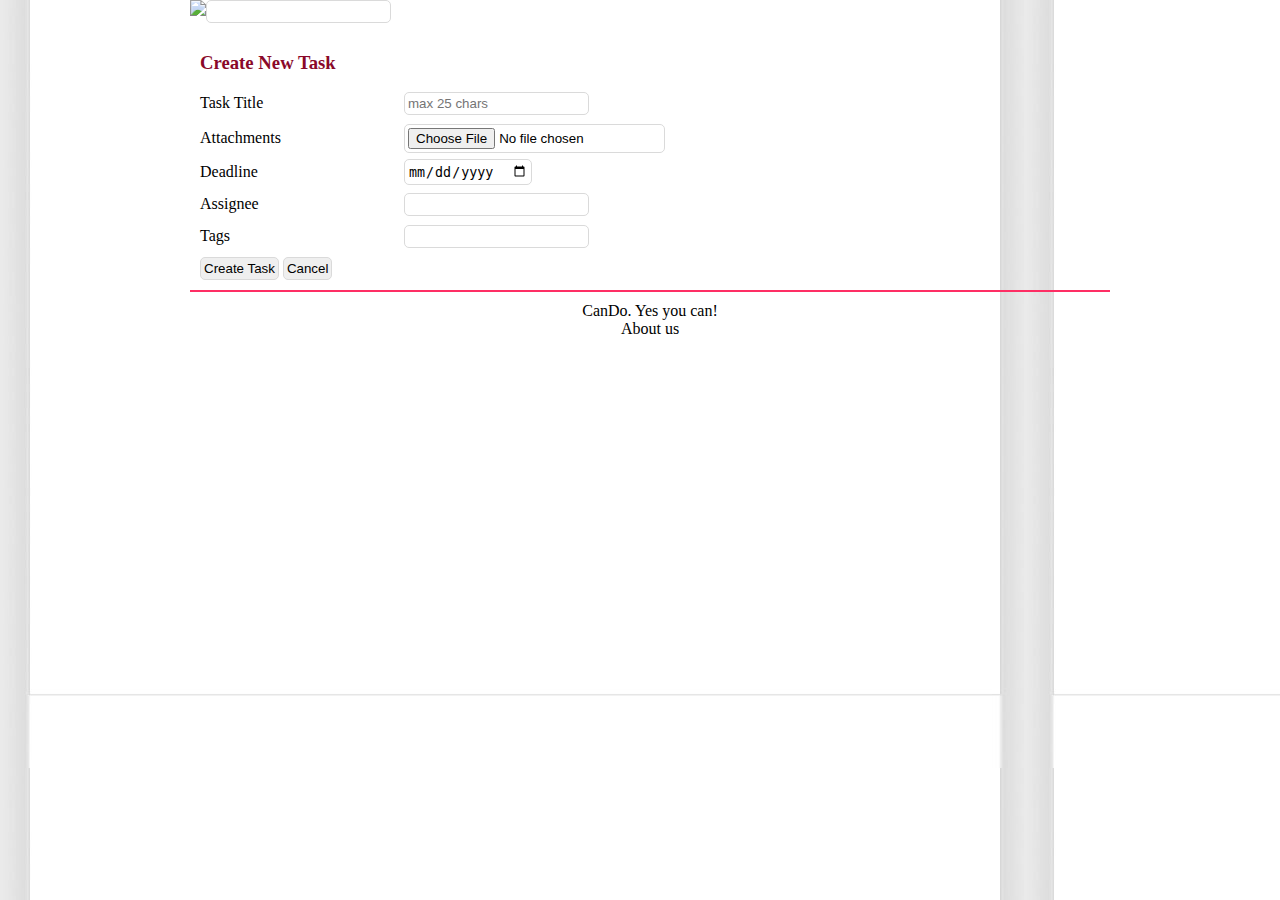
==== src/buattugas.html @ 99f20a66 "Update src/buattugas.html" ====
<!--
To change this template, choose Tools | Templates
and open the template in the editor.
-->
<!DOCTYPE html>
<html>
    <head>
        <title>Create New Task -- CanDo</title>
        <meta http-equiv="Content-Type" content="text/html; charset=UTF-8">
        <link rel="stylesheet" href="style.css" type="text/css"/>
    </head>
    <body>
        <div class ="header" id="headerother">
    			<img src="images/LogoPNG.png" align = "left">
				<input type="text" name="search" class="sfield" value="" align = "right">
				</form>

		</div>	
        <div class="body">
            <div class="contents">
                <h3>Create New Task</h3>
                <label>Task Title </label>
                <!-- to do: hanya huruf dan angka, dan max25 karakter -->
                <input type="text" name="nama tugas" placeholder="max 25 chars">
                <br>
                <label>Attachments </label>
                <input type="file">
                <br>
                <label>Deadline </label>
                <input type="date">
                <!-- to do: kalender jangan hanya di chrome saja -->
                <br>
                <label>Assignee </label>
                <input type="text">
                <br>
                <label>Tags </label>
                <!-- to do: multiple input, dipisah dengan koma -->
                <input type="text">
                <br>
                <input type = "submit" value = "Create Task">
                <input type = "submit" value = "Cancel">
            </div>
        </div>
        <footer>
            CanDo. Yes you can!
            <br>
            About us
        </footer>
    </body>
</html>
---- src/style.css ----
body{
	margin: 0 auto 0 auto;
	width: 900px;
	font-family: calibri;
	background-image : url(images/Background.jpg);
}

h1{
	font-family: calibri;
	margin: 0px;
}

h3{	
	color:#8A0829;
}

label{
	display: inline-block;
	width: 200px;
	height: 30px;
}

a {
	color: #636363;
}

.namatugas {
    font-size: 30px;
    font-weight: bold;
    color: darkslategrey;
}

.commenttugas {

}

.atributtugas {
    font-weight: bold;
}


.body {
	width: 900px;
}

.contents{
	width: 700px;
	float: left;
	padding: 10px;
}

.catagories {
	float: left;
	width: 170px;
	padding: 10px;
}

header { 
   height : 75px;
   width : 900px;
	border-bottom: solid 2px #FE2E64;
	border-top: solid 0px #FE2E64;
   padding-top: 5px;
   padding-bottom: 5px;
}

footer{
	width : 900px;
	text-align: center;
	border-top: solid 2px #FE2E64;
	clear: both;
	padding:10px;
}

.profpic {

	width:300px;
	float:left;
	clear: both;
	margin-right: 20px;
}

.dataUser{
	float:left;
	width:400px;
	clear: both;
}

.task {
	width: 230px;
	float:left;
	clear: both;
	padding:20px;

}

.profile {
	width:900px;
	height:370px;
}

.nama{
	padding-left: 10px;
	font-size: 60px;
}

.atribut{
	padding-left: 10px;
	font-size: 32px;
}

#loginbutton {
	-moz-box-shadow:inset 0px 1px 0px 0px #97c4fe;
	-webkit-box-shadow:inset 0px 1px 0px 0px #97c4fe;
	box-shadow:inset 0px 1px 0px 0px #97c4fe;
	background:-webkit-gradient( linear, left top, left bottom, color-stop(0.05, #3d94f6), color-stop(1, #1e62d0) );
	background:-moz-linear-gradient( center top, #3d94f6 5%, #1e62d0 100% );
	filter:progid:DXImageTransform.Microsoft.gradient(startColorstr='#3d94f6', endColorstr='#1e62d0');
	background-color:#3d94f6;
	-moz-border-radius:6px;
	-webkit-border-radius:6px;
	border-radius:6px;
	border:1px solid #337fed;
	display:inline-block;
	color:#ffffff;
	font-family:arial;
	font-size:15px;
	font-weight:bold;
	padding:6px 24px;
	text-decoration:none;
	text-shadow:1px 1px 0px #1570cd;
}#loginbutton:hover {
	background:-webkit-gradient( linear, left top, left bottom, color-stop(0.05, #1e62d0), color-stop(1, #3d94f6) );
	background:-moz-linear-gradient( center top, #1e62d0 5%, #3d94f6 100% );
	filter:progid:DXImageTransform.Microsoft.gradient(startColorstr='#1e62d0', endColorstr='#3d94f6');
	background-color:#1e62d0;
}#loginbutton:active {
	position:relative;
	top:1px;
}

#registerbutton{
	-moz-box-shadow:inset 0px 1px 0px 0px #f7c5c0;
	-webkit-box-shadow:inset 0px 1px 0px 0px #f7c5c0;
	box-shadow:inset 0px 1px 0px 0px #f7c5c0;
	background:-webkit-gradient( linear, left top, left bottom, color-stop(0.05, #FF0040), color-stop(1, #FE2E64) );
	background:-moz-linear-gradient( center top, #FF00405%, #FE2E64100% );
	filter:progid:DXImageTransform.Microsoft.gradient(startColorstr='#FF0040', endColorstr='#FE2E64');
	background-color:#FF0040;
	-moz-border-radius:3px;
	-webkit-border-radius:3px;
	border-radius:3px;
	border:1px solid #d83526;
	display:inline-block;
	color:#ffffff;
	font-family:arial;
	font-size:15px;
	font-weight:bold;
	padding:6px 33px;
	text-decoration:none;
	text-shadow:1px 1px 0px #b23e35;
}
#registerbutton:hover {
	background:-webkit-gradient( linear, left top, left bottom, color-stop(0.05, #e4685d), color-stop(1, #fc8d83) );
	background:-moz-linear-gradient( center top, #e4685d 5%, #fc8d83 100% );
	filter:progid:DXImageTransform.Microsoft.gradient(startColorstr='#e4685d', endColorstr='#fc8d83');
	background-color:#e4685d;
}
#registerbutton:active {
	position:relative;
	top:1px;
}

#loginform {
	width:400px;
	float: left;
	padding: 10px;
}

.registerform {
	width:400px;
	float: left;
	padding: 10px;
}

input {
    border:1px solid #dadada;
    border-radius:5px;
    padding:3px; 
}

input:focus { 
    outline:none;
    border-color:#9ecaed;
    box-shadow:0 0 5px #9ecaed;
}

#calender {
	width: 141px;
	padding: 0;
	margin: 0;
	border-left: 1px solid #A2ADBC;
	font: normal 12px/20px "Trebuchet MS", Verdana, Arial, Helvetica, sans-serif;
	color: #616B76;
	text-align: center;
	background-color: #fff;
}
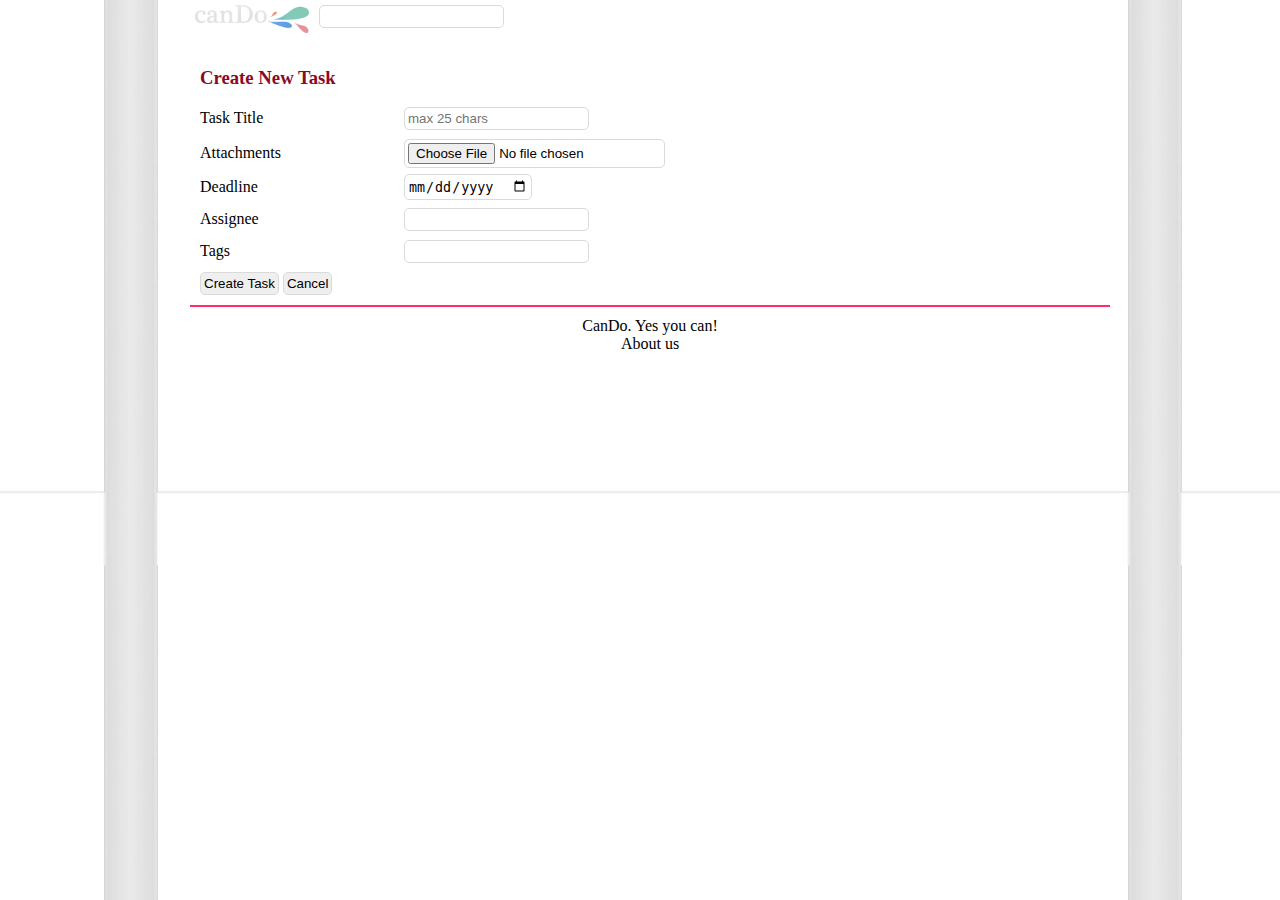
==== commit fbdd99f7: "Update style css" ====
--- a/src/buattugas.html
+++ b/src/buattugas.html
@@ -11,9 +11,8 @@
     </head>
     <body>
         <div class ="header" id="headerother">
-    			<img src="images/LogoPNG.png" align = "left">
+    			<img src="images/Logo.png" class="logosmall">
 				<input type="text" name="search" class="sfield" value="" align = "right">
-				</form>
 
 		</div>	
         <div class="body">
--- a/src/style.css
+++ b/src/style.css
@@ -3,6 +3,7 @@
 	width: 900px;
 	font-family: calibri;
 	background-image : url(images/Background.jpg);
+	background-position: center;
 }
 
 h1{
@@ -41,6 +42,7 @@
 
 .body {
 	width: 900px;
+	clear:both;
 }
 
 .contents{
@@ -53,6 +55,11 @@
 	float: left;
 	width: 170px;
 	padding: 10px;
+}
+
+#headerother{
+	width: 900px;
+	height: 38px;
 }
 
 header { 
@@ -107,6 +114,11 @@
 .atribut{
 	padding-left: 10px;
 	font-size: 32px;
+}
+
+.sfield{
+	margin:5px;
+	float:left;
 }
 
 #loginbutton {
@@ -183,6 +195,13 @@
 	padding: 10px;
 }
 
+.logosmall{
+	margin:5px;
+	float:left;
+	height:28px;
+
+}
+
 input {
     border:1px solid #dadada;
     border-radius:5px;
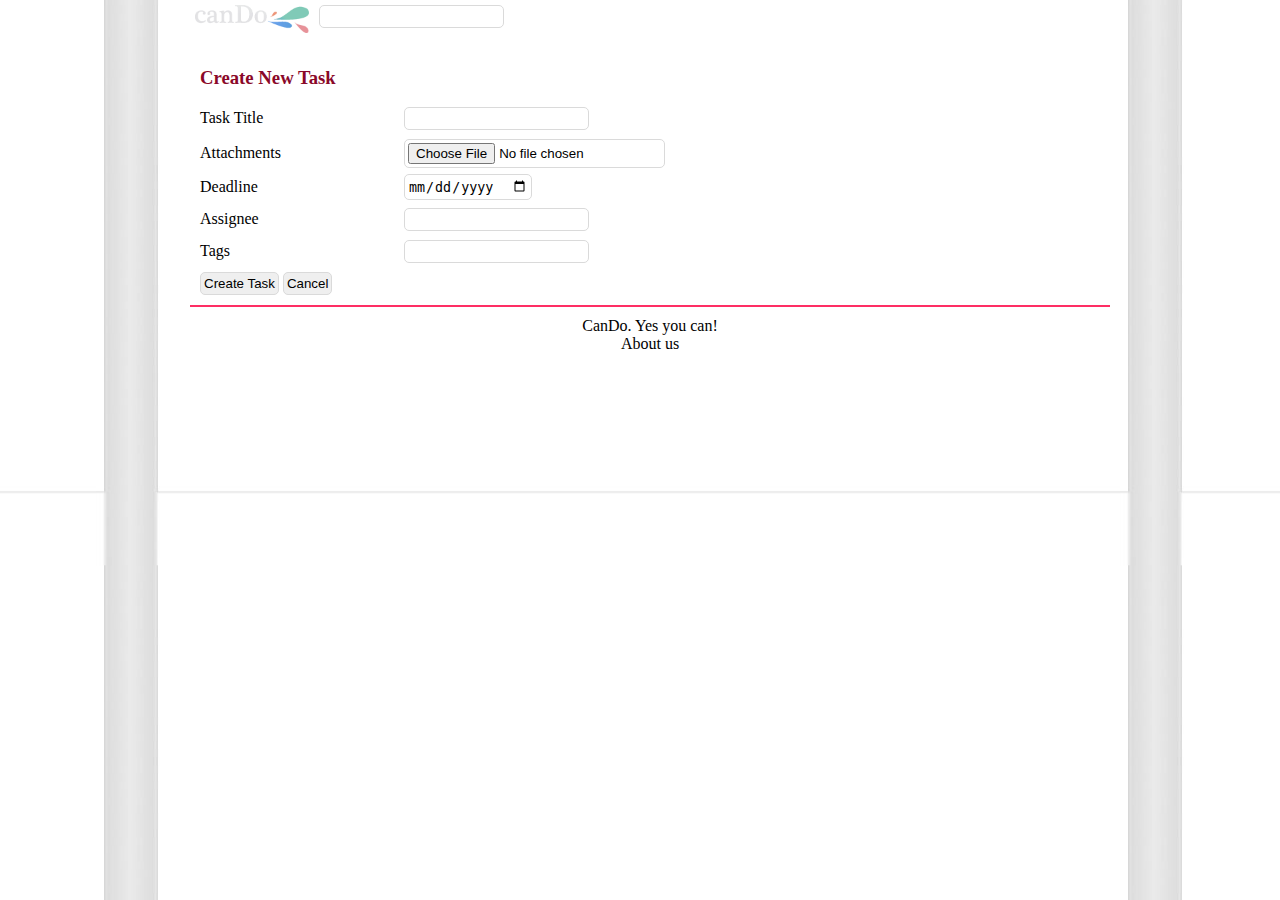
==== commit 8415a492: "mengganti halaman untuk alamat index dan dasboard" ====
--- a/src/buattugas.html
+++ b/src/buattugas.html
@@ -8,6 +8,7 @@
         <title>Create New Task -- CanDo</title>
         <meta http-equiv="Content-Type" content="text/html; charset=UTF-8">
         <link rel="stylesheet" href="style.css" type="text/css"/>
+        <script type="text/javascript" src="buattugas.js"></script>
     </head>
     <body>
         <div class ="header" id="headerother">
@@ -20,7 +21,7 @@
                 <h3>Create New Task</h3>
                 <label>Task Title </label>
                 <!-- to do: hanya huruf dan angka, dan max25 karakter -->
-                <input type="text" name="nama tugas" placeholder="max 25 chars">
+                <input type="text" id="namatugas">
                 <br>
                 <label>Attachments </label>
                 <input type="file">
@@ -36,8 +37,8 @@
                 <!-- to do: multiple input, dipisah dengan koma -->
                 <input type="text">
                 <br>
-                <input type = "submit" value = "Create Task">
-                <input type = "submit" value = "Cancel">
+                <input type = "submit" value = "Create Task"    onclick="validateForm()">
+                <input type = "submit" value = "Cancel" onclick="cancel()">
             </div>
         </div>
         <footer>
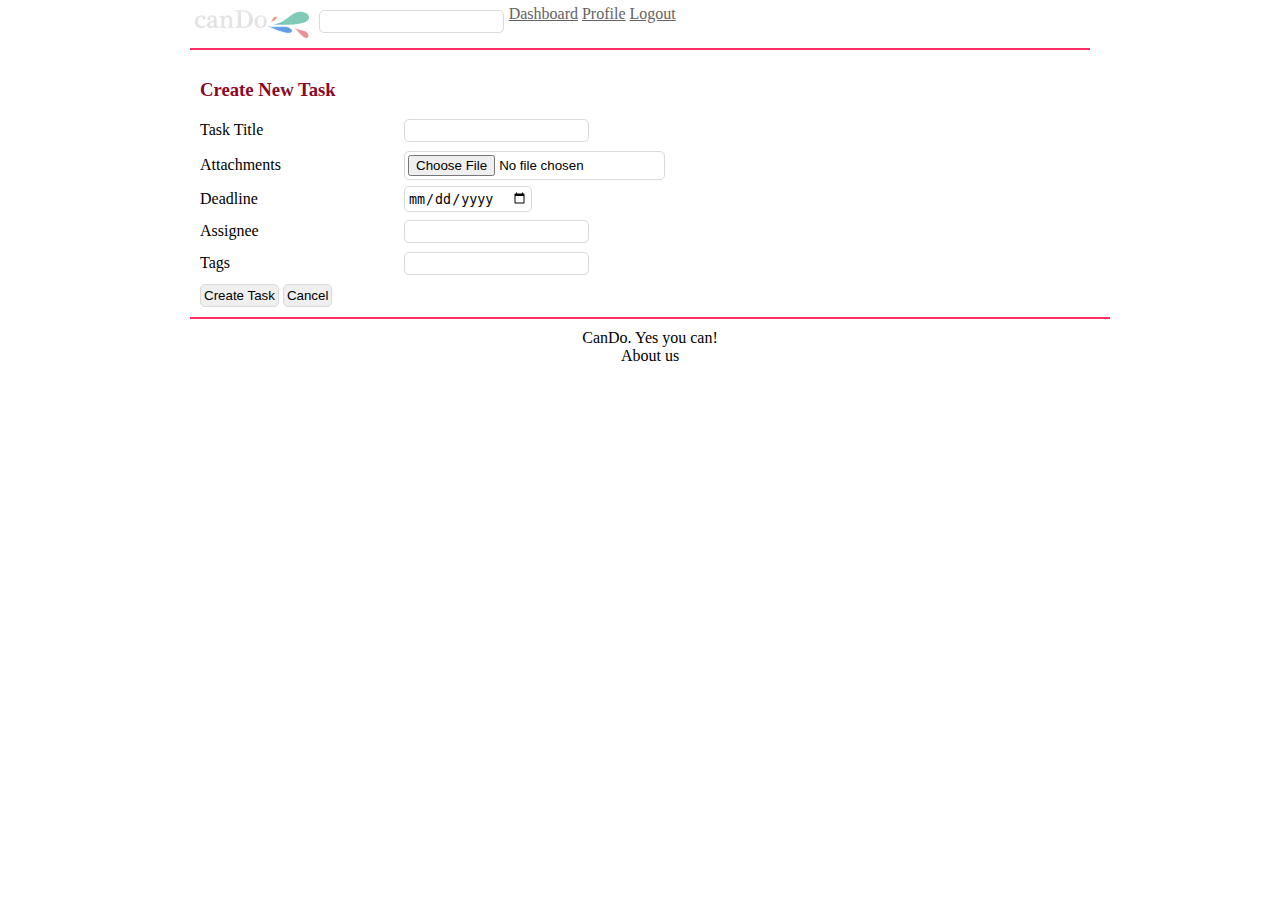
==== commit 347bfdf1: "Edit header" ====
--- a/src/buattugas.html
+++ b/src/buattugas.html
@@ -11,17 +11,20 @@
         <script type="text/javascript" src="buattugas.js"></script>
     </head>
     <body>
-        <div class ="header" id="headerother">
+        <header id="headerother">
     			<img src="images/Logo.png" class="logosmall">
 				<input type="text" name="search" class="sfield" value="" align = "right">
+                <a href="dashboard.html">Dashboard</a>
+                <a href="halamanProfil.html">Profile</a>
+                <a href="index.html">Logout</a>
 
-		</div>	
+		</header>	
         <div class="body">
             <div class="contents">
                 <h3>Create New Task</h3>
                 <label>Task Title </label>
                 <!-- to do: hanya huruf dan angka, dan max25 karakter -->
-                <input type="text" id="namatugas">
+                <input type="text" id="namatugas" required>
                 <br>
                 <label>Attachments </label>
                 <input type="file">
--- a/src/style.css
+++ b/src/style.css
@@ -2,8 +2,7 @@
 	margin: 0 auto 0 auto;
 	width: 900px;
 	font-family: calibri;
-	background-image : url(images/Background.jpg);
-	background-position: center;
+	
 }
 
 h1{
@@ -53,7 +52,7 @@
 
 .catagories {
 	float: left;
-	width: 170px;
+	width: 160px;
 	padding: 10px;
 }
 
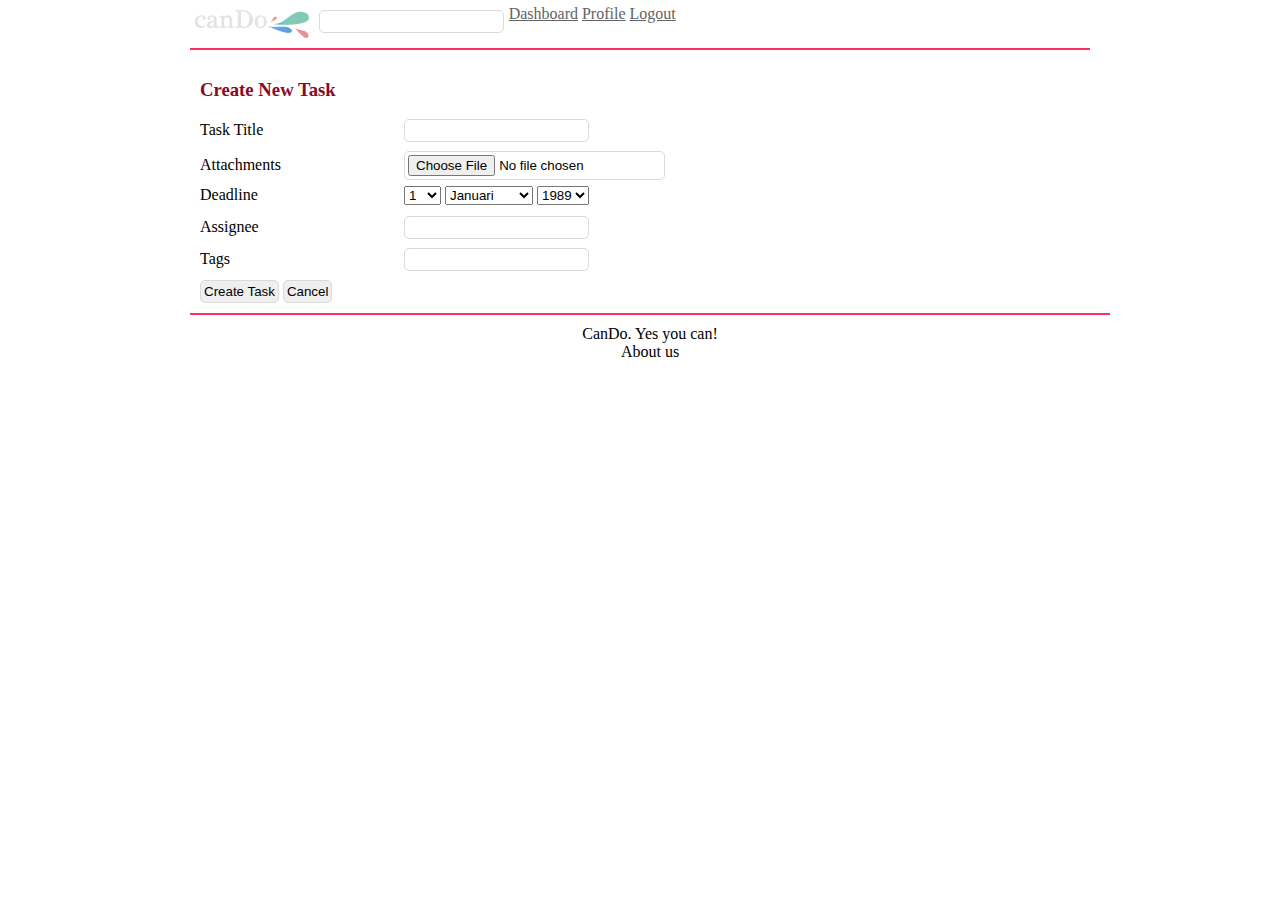
==== commit c57d3374: "finishing, penampahan skrip untuk memenuhi spek" ====
--- a/src/buattugas.html
+++ b/src/buattugas.html
@@ -30,7 +30,75 @@
                 <input type="file">
                 <br>
                 <label>Deadline </label>
-                <input type="date">
+                <select name="Tanggal">
+                <option value="1" selected="">1</option>
+                <option value="2" >2</option>
+                <option value="3">3</option>
+                <option value="4" >4</option>
+                <option value="5" >5</option>
+                <option value="6" >6</option>
+                <option value="7" >7</option>
+                <option value="8" >8</option>
+                <option value="9" >9</option>
+                <option value="10" >10</option>
+                <option value="11" >11</option>
+                <option value="12" >12</option>
+                <option value="13" >13</option>
+                <option value="14" >14</option>
+                <option value="15" >15</option>
+                <option value="16" >16</option>
+                <option value="17" >17</option>
+                <option value="18" >18</option>
+                <option value="19" >19</option>
+                <option value="20" >20</option>
+                <option value="21" >21</option>
+                <option value="22" >22</option>
+                <option value="23" >23</option>
+                <option value="24" >24</option>
+                <option value="25" >25</option>
+                <option value="26" >26</option>
+                <option value="27" >27</option>
+                <option value="28" >28</option>
+                <option value="29" >29</option>
+                <option value="30" >30</option>
+                <option value="31" >31</option>
+            </select>
+            <select name="Bulan">
+                <option value="Januari" selected="">Januari</option>
+                <option value="Februari" >Februari</option>
+                <option value="Maret">Maret</option>
+                <option value="April" >April</option>
+                <option value="Mei" >Mei</option>
+                <option value="Juni" >Juni</option>
+                <option value="Juli" >Juli</option>
+                <option value="Agustus" >Agustus</option>
+                <option value="September" >September</option>
+                <option value="Oktober" >Oktober</option>
+                <option value="November" >November</option>
+                <option value="Desember" >Desember</option>
+            </select>
+            <select name="Tahun">
+                <option value="1989" selected="">1989</option>
+                <option value="1990" >1990</option>
+                <option value="1991" >1991</option>
+                <option value="1992" >1992</option>
+                <option value="1993" >1993</option>
+                <option value="1994" >1994</option>
+                <option value="1995" >1995</option>
+                <option value="1996" >1996</option>
+                <option value="1997" >1997</option>
+                <option value="1998" >1998</option>
+                <option value="1999" >1999</option>
+                <option value="2000" >2000</option>
+                <option value="2001" >2001</option>
+                <option value="2002" >2002</option>
+                <option value="2003" >2003</option>
+                <option value="2004" >2004</option>
+                <option value="2005" >2005</option>
+                <option value="2006" >2006</option>
+                <option value="2007" >2007</option>
+                <option value="2008" >2008</option>
+            </select>
                 <!-- to do: kalender jangan hanya di chrome saja -->
                 <br>
                 <label>Assignee </label>
--- a/src/style.css
+++ b/src/style.css
@@ -94,7 +94,6 @@
 
 .task {
 	width: 230px;
-	float:left;
 	clear: both;
 	padding:20px;
 
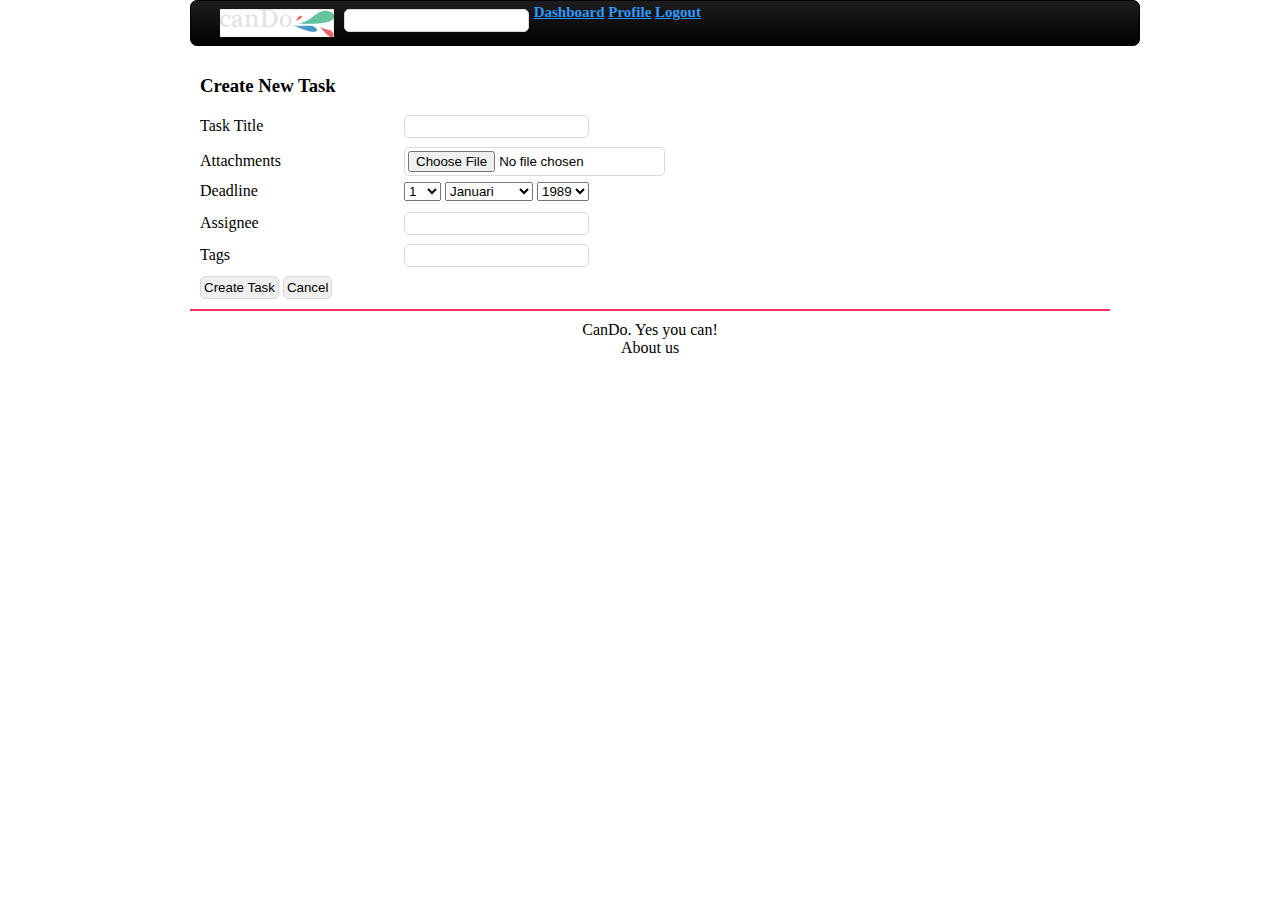
==== commit 68703595: "Update src/buattugas.html" ====
--- a/src/buattugas.html
+++ b/src/buattugas.html
@@ -6,6 +6,7 @@
 <html>
     <head>
         <title>Create New Task -- CanDo</title>
+        <meta name="viewport" content="width=device-width; initial-scale=1.0; maximum-scale=1.0;">
         <meta http-equiv="Content-Type" content="text/html; charset=UTF-8">
         <link rel="stylesheet" href="style.css" type="text/css"/>
         <script type="text/javascript" src="buattugas.js"></script>
@@ -27,7 +28,7 @@
                 <input type="text" id="namatugas" required>
                 <br>
                 <label>Attachments </label>
-                <input type="file">
+                <input type="file" id="inputattachment" >
                 <br>
                 <label>Deadline </label>
                 <select name="Tanggal">
@@ -106,7 +107,7 @@
                 <br>
                 <label>Tags </label>
                 <!-- to do: multiple input, dipisah dengan koma -->
-                <input type="text">
+                <input type="text" id="inputtags">
                 <br>
                 <input type = "submit" value = "Create Task"    onclick="validateForm()">
                 <input type = "submit" value = "Cancel" onclick="cancel()">
--- a/src/style.css
+++ b/src/style.css
@@ -11,7 +11,7 @@
 }
 
 h3{	
-	color:#8A0829;
+	color:#000000;
 }
 
 label{
@@ -20,8 +20,9 @@
 	height: 30px;
 }
 
+
 a {
-	color: #636363;
+	color: #2E9AFE;
 }
 
 .namatugas {
@@ -44,6 +45,12 @@
 	clear:both;
 }
 
+.bodyla {
+	width: 900px;
+	height: 250px;
+	clear:both;
+}
+
 .contents{
 	width: 700px;
 	float: left;
@@ -59,6 +66,23 @@
 #headerother{
 	width: 900px;
 	height: 38px;
+	-moz-box-shadow:inset 0px 1px 0px 0px #1C1C1C;
+	-webkit-box-shadow:inset 0px 1px 0px 0px #1C1C1C;
+	box-shadow:inset 0px 1px 0px 0px #1C1C1C;
+	background:-webkit-gradient( linear, left top, left bottom, color-stop(0.05, #1C1C1C), color-stop(1, #000000) );
+	background:-moz-linear-gradient( center top, #1C1C1C 5%, #000000 100%);
+	filter:progid:DXImageTransform.Microsoft.gradient(startColorstr='#1C1C1C', endColorstr='#000000');
+	background-color:#000000;
+	-moz-border-radius:7px;
+	-webkit-border-radius:7px;
+	border-radius:7px;
+	border:1px solid #000000;
+	display:inline-block;
+	color:#ffffff;
+	font-family:calibri;
+	font-size:15px;
+	font-weight:bold;
+	padding:3px 24px;
 }
 
 header { 
@@ -139,7 +163,9 @@
 	padding:6px 24px;
 	text-decoration:none;
 	text-shadow:1px 1px 0px #1570cd;
-}#loginbutton:hover {
+}
+
+#loginbutton:hover {
 	background:-webkit-gradient( linear, left top, left bottom, color-stop(0.05, #1e62d0), color-stop(1, #3d94f6) );
 	background:-moz-linear-gradient( center top, #1e62d0 5%, #3d94f6 100% );
 	filter:progid:DXImageTransform.Microsoft.gradient(startColorstr='#1e62d0', endColorstr='#3d94f6');
@@ -212,13 +238,27 @@
     box-shadow:0 0 5px #9ecaed;
 }
 
-#calender {
-	width: 141px;
-	padding: 0;
-	margin: 0;
-	border-left: 1px solid #A2ADBC;
-	font: normal 12px/20px "Trebuchet MS", Verdana, Arial, Helvetica, sans-serif;
-	color: #616B76;
-	text-align: center;
-	background-color: #fff;
-}
+#alltask{
+
+	position: fixed;
+}
+
+#dapurtask{
+	position: fixed;
+	visibility: hidden;
+}
+
+#sekolahtask{
+	position: fixed;
+	visibility: hidden;
+}
+
+#personaltask{
+	position: fixed;
+	visibility: hidden;
+}
+
+#pentingtask{
+	position: fixed;
+	visibility: hidden;
+}
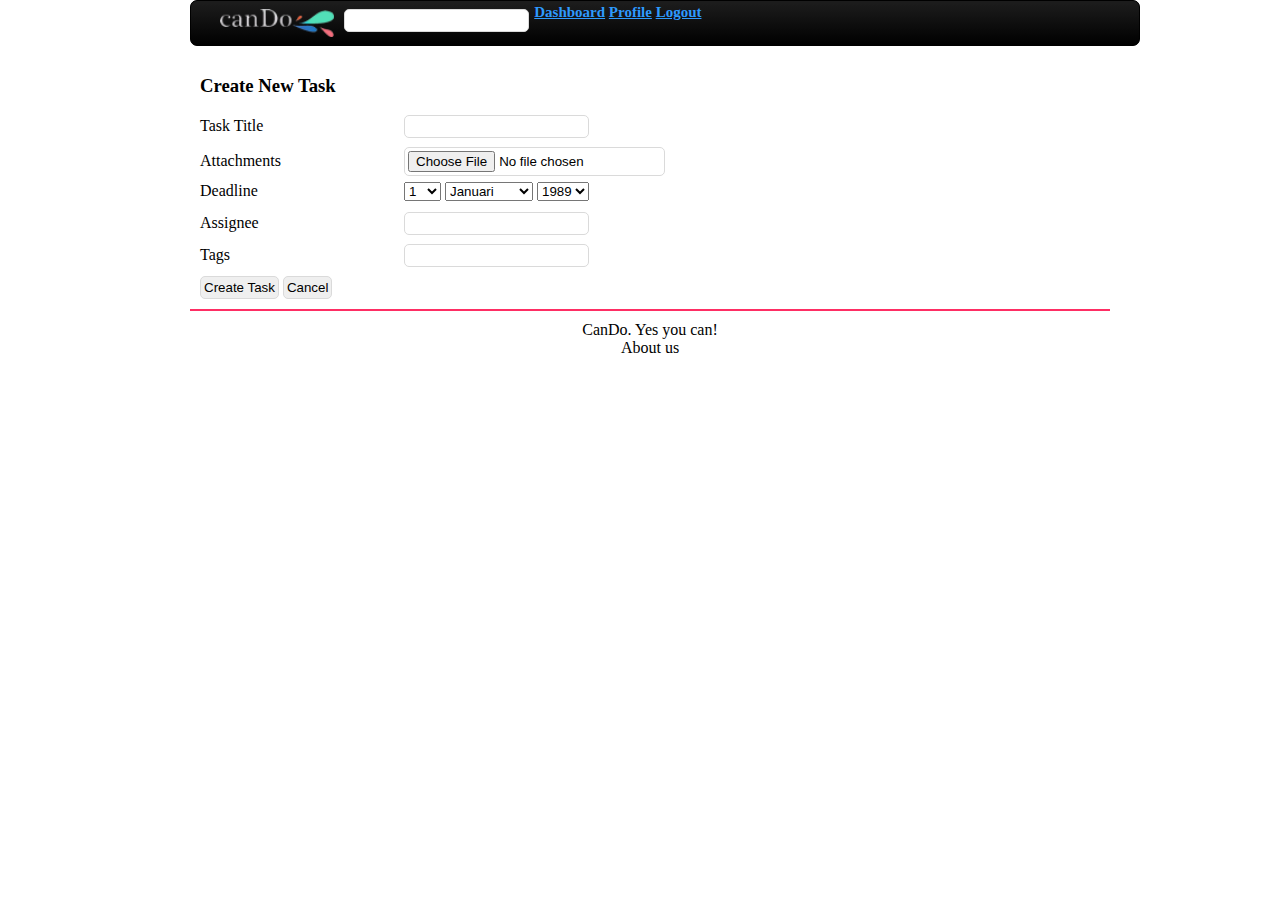
==== commit bfba362b: "change" ====
--- a/src/buattugas.html
+++ b/src/buattugas.html
@@ -13,7 +13,7 @@
     </head>
     <body>
         <header id="headerother">
-    			<img src="images/Logo.png" class="logosmall">
+    			<img src="images/LogoPNG.png" class="logosmall">
 				<input type="text" name="search" class="sfield" value="" align = "right">
                 <a href="dashboard.html">Dashboard</a>
                 <a href="halamanProfil.html">Profile</a>
--- a/src/style.css
+++ b/src/style.css
@@ -2,6 +2,7 @@
 	margin: 0 auto 0 auto;
 	width: 900px;
 	font-family: calibri;
+	
 	
 }
 
@@ -78,7 +79,7 @@
 	border-radius:7px;
 	border:1px solid #000000;
 	display:inline-block;
-	color:#ffffff;
+	color:white;
 	font-family:calibri;
 	font-size:15px;
 	font-weight:bold;
